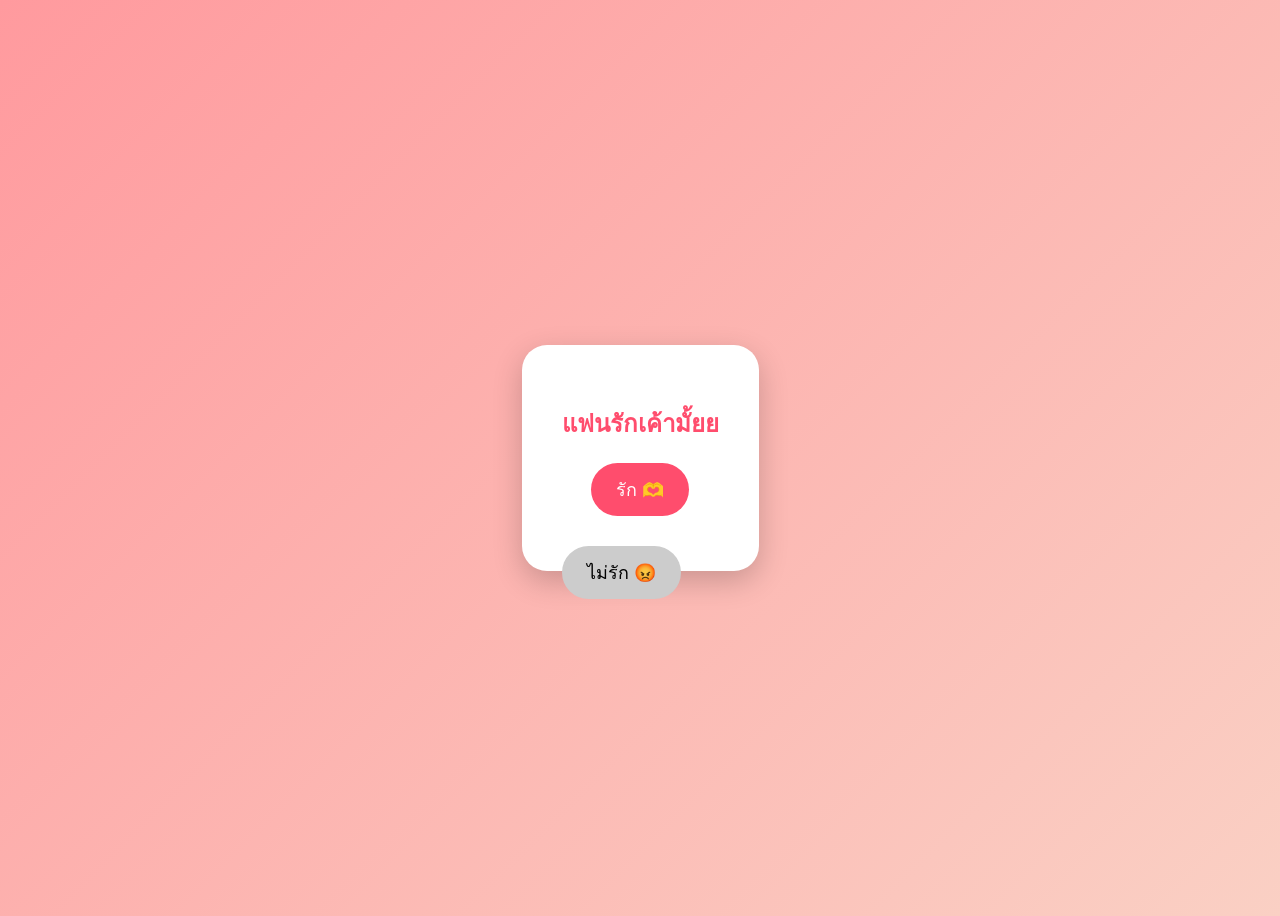
==== index.html @ 7730ef7b "Update index.html" ====
<!DOCTYPE html>
<html lang="th">
<head>
    <meta charset="UTF-8">
    <title>หน้าแรก</title>
    <style>
        body {
            display: flex;
            justify-content: center;
            align-items: center;
            height: 100vh;
            background: #111;
            color: white;
            font-family: sans-serif;
        }

        .box {
            text-align: center;
        }

        input {
            display: block;
            margin: 15px auto;
            padding: 10px;
            font-size: 16px;
        }

        button {
            padding: 10px 20px;
            font-size: 16px;
            cursor: pointer;
        }

        #runaway {
            position: absolute;
        }
    </style>
    <link rel="stylesheet" href="styles_index.css">
</head>
<body>

<div class="box">
    <h2>แฟนรักเค้ามั้ยย</h2>

    <!-- ช่องที่ 1 -->
    <button onclick="goPage()">รัก 🫶</button>

    <!-- ช่องที่ 2 -->
    <button id="runaway">ไม่รัก 😡</button>
</div>

<script>
    function goPage() {
        window.location.href = "page2.html";
    }

    const btn = document.getElementById("runaway");

    btn.addEventListener("mouseover", () => {
        const x = Math.random() * (window.innerWidth - 100);
        const y = Math.random() * (window.innerHeight - 50);

        btn.style.left = x + "px";
        btn.style.top = y + "px";
    });
</script>

</body>
</html>
---- styles_index.css ----
body {
    display: flex;
    justify-content: center;
    align-items: center;
    height: 100vh;
    background: linear-gradient(135deg, #ff9a9e, #fad0c4);
    font-family: "Segoe UI", sans-serif;
    overflow: hidden;
}

.box {
    background: white;
    padding: 40px;
    border-radius: 25px;
    text-align: center;
    box-shadow: 0 10px 30px rgba(0,0,0,0.2);
    animation: float 3s ease-in-out infinite;
}

h2 {
    color: #ff4d6d;
    margin-bottom: 20px;
}

button {
    display: block;
    margin: 15px auto;
    padding: 12px 25px;
    font-size: 18px;
    border: none;
    border-radius: 50px;
    cursor: pointer;
    transition: 0.3s;
}

/* ปุ่มรัก */
button:first-of-type {
    background: #ff4d6d;
    color: white;
}

button:first-of-type:hover {
    background: #ff1e4d;
    transform: scale(1.1);
}

/* ปุ่มไม่รัก */
#runaway {
    background: #ccc;
    color: black;
    position: absolute;
}

#runaway:hover {
    background: #999;
}

/* animation ลอยๆ */
@keyframes float {
    0% { transform: translateY(0px); }
    50% { transform: translateY(-10px); }
    100% { transform: translateY(0px); }
}
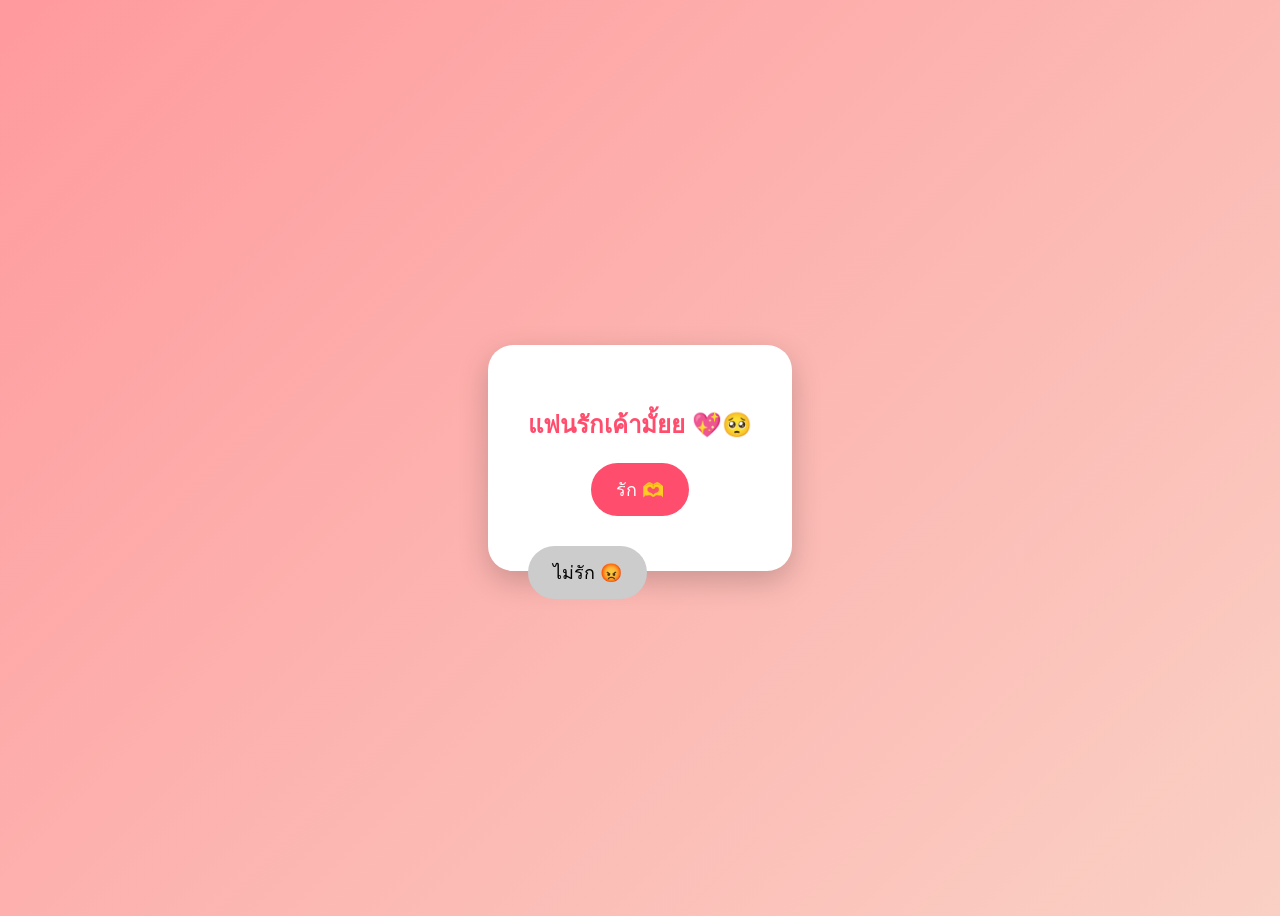
==== commit 4db827e2: "Update index.html" ====
--- a/index.html
+++ b/index.html
@@ -3,66 +3,65 @@
 <head>
     <meta charset="UTF-8">
     <title>หน้าแรก</title>
-    <style>
-        body {
-            display: flex;
-            justify-content: center;
-            align-items: center;
-            height: 100vh;
-            background: #111;
-            color: white;
-            font-family: sans-serif;
-        }
-
-        .box {
-            text-align: center;
-        }
-
-        input {
-            display: block;
-            margin: 15px auto;
-            padding: 10px;
-            font-size: 16px;
-        }
-
-        button {
-            padding: 10px 20px;
-            font-size: 16px;
-            cursor: pointer;
-        }
-
-        #runaway {
-            position: absolute;
-        }
-    </style>
     <link rel="stylesheet" href="styles_index.css">
 </head>
 <body>
 
 <div class="box">
-    <h2>แฟนรักเค้ามั้ยย</h2>
+    <h2>แฟนรักเค้ามั้ยย 💖🥺</h2>
 
-    <!-- ช่องที่ 1 -->
     <button onclick="goPage()">รัก 🫶</button>
-
-    <!-- ช่องที่ 2 -->
     <button id="runaway">ไม่รัก 😡</button>
 </div>
 
+<audio id="sound" src="https://www.myinstants.com/media/sounds/cartoon-jump.mp3"></audio>
+
 <script>
     function goPage() {
-        window.location.href = "page2.html";
+        showHearts();
+        setTimeout(() => {
+            window.location.href = "page2.html";
+        }, 1500);
     }
 
     const btn = document.getElementById("runaway");
+    const sound = document.getElementById("sound");
 
+    // วิ่งหนีแบบโกง
     btn.addEventListener("mouseover", () => {
-        const x = Math.random() * (window.innerWidth - 100);
-        const y = Math.random() * (window.innerHeight - 50);
+        moveButton();
+        sound.play();
+    });
+
+    btn.addEventListener("click", () => {
+        moveButton(); // กดก็หนี 😈
+    });
+
+    function moveButton() {
+        const x = Math.random() * (window.innerWidth - 120);
+        const y = Math.random() * (window.innerHeight - 60);
 
         btn.style.left = x + "px";
         btn.style.top = y + "px";
-    });
+    }
+
+    // สร้างหัวใจลอย
+    function showHearts() {
+        for (let i = 0; i < 20; i++) {
+            const heart = document.createElement("div");
+            heart.innerHTML = "💖";
+            heart.className = "heart";
+
+            heart.style.left = Math.random() * 100 + "vw";
+            heart.style.animationDuration = (Math.random() * 2 + 2) + "s";
+
+            document.body.appendChild(heart);
+
+            setTimeout(() => {
+                heart.remove();
+            }, 3000);
+        }
+    }
 </script>
 
 </body>
--- a/styles_index.css
+++ b/styles_index.css
@@ -8,6 +8,7 @@
     overflow: hidden;
 }
 
+/* กล่อง */
 .box {
     background: white;
     padding: 40px;
@@ -15,13 +16,14 @@
     text-align: center;
     box-shadow: 0 10px 30px rgba(0,0,0,0.2);
     animation: float 3s ease-in-out infinite;
+    z-index: 2;
 }
 
 h2 {
     color: #ff4d6d;
-    margin-bottom: 20px;
 }
 
+/* ปุ่ม */
 button {
     display: block;
     margin: 15px auto;
@@ -44,20 +46,30 @@
     transform: scale(1.1);
 }
 
-/* ปุ่มไม่รัก */
+/* ปุ่มไม่รัก (หนี) */
 #runaway {
     background: #ccc;
-    color: black;
     position: absolute;
 }
 
-#runaway:hover {
-    background: #999;
-}
-
-/* animation ลอยๆ */
+/* ลอย */
 @keyframes float {
     0% { transform: translateY(0px); }
     50% { transform: translateY(-10px); }
     100% { transform: translateY(0px); }
 }
+
+/* หัวใจลอย */
+.heart {
+    position: fixed;
+    bottom: 0;
+    font-size: 24px;
+    animation: floatUp linear forwards;
+}
+
+@keyframes floatUp {
+    to {
+        transform: translateY(-100vh);
+        opacity: 0;
+    }
+}
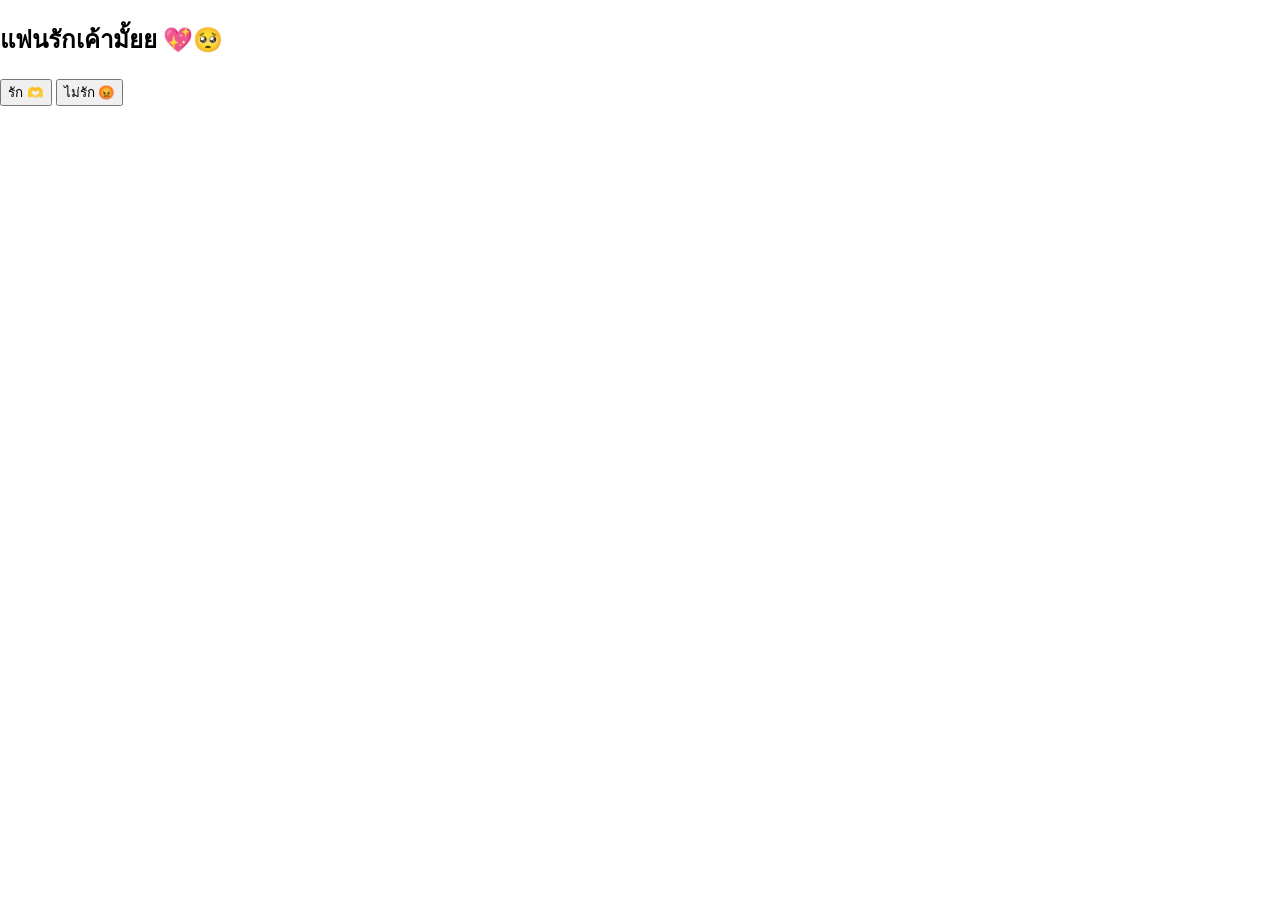
==== commit c933aabb: "Update index.html" ====
--- a/index.html
+++ b/index.html
@@ -3,7 +3,7 @@
 <head>
     <meta charset="UTF-8">
     <title>หน้าแรก</title>
-    <link rel="stylesheet" href="styles_index.css">
+    <link rel="stylesheet" href="styles.css">
 </head>
 <body>
 
--- a/styles.css
+++ b/styles.css
@@ -0,0 +1,28 @@
+body, html { 
+    margin: 0;
+    padding: 0;
+    width: 100%;
+    height: 100%;
+    overflow: hidden;
+} 
+.video-container { 
+    position: fixed; 
+    top: 0; 
+    left: 0; 
+    width: 100%; 
+    height: 100%; 
+    overflow: hidden; 
+    z-index: -1; 
+} 
+.video-container video { 
+    width: 100vw; 
+    height: 100vh; 
+    object-fit: cover; /* ปรับขนาดให้พอดีกับจอโดยไม่ให้มีขอบดำ */ 
+} 
+.content { 
+    position: relative;
+    z-index: 1; color: white;
+    text-align: center; 
+    font-size: 2rem; 
+    margin-top: 20%;
+}
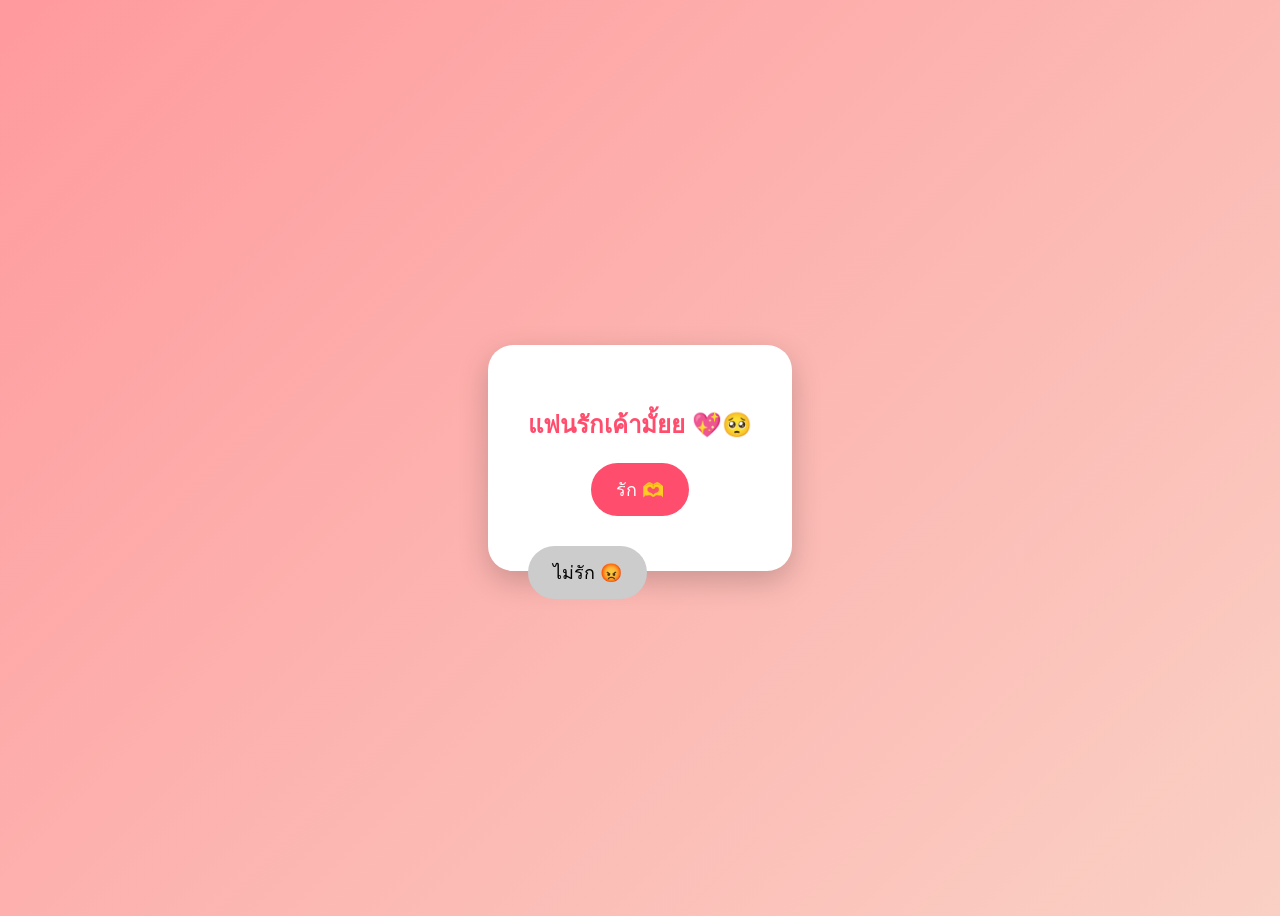
==== commit 1ae01718: "Update index.html" ====
--- a/index.html
+++ b/index.html
@@ -3,7 +3,7 @@
 <head>
     <meta charset="UTF-8">
     <title>หน้าแรก</title>
-    <link rel="stylesheet" href="styles.css">
+    <link rel="stylesheet" href="styles_index.css">
 </head>
 <body>
 
--- a/styles_index.css
+++ b/styles_index.css
@@ -0,0 +1,75 @@
+body {
+    display: flex;
+    justify-content: center;
+    align-items: center;
+    height: 100vh;
+    background: linear-gradient(135deg, #ff9a9e, #fad0c4);
+    font-family: "Segoe UI", sans-serif;
+    overflow: hidden;
+}
+
+/* กล่อง */
+.box {
+    background: white;
+    padding: 40px;
+    border-radius: 25px;
+    text-align: center;
+    box-shadow: 0 10px 30px rgba(0,0,0,0.2);
+    animation: float 3s ease-in-out infinite;
+    z-index: 2;
+}
+
+h2 {
+    color: #ff4d6d;
+}
+
+/* ปุ่ม */
+button {
+    display: block;
+    margin: 15px auto;
+    padding: 12px 25px;
+    font-size: 18px;
+    border: none;
+    border-radius: 50px;
+    cursor: pointer;
+    transition: 0.3s;
+}
+
+/* ปุ่มรัก */
+button:first-of-type {
+    background: #ff4d6d;
+    color: white;
+}
+
+button:first-of-type:hover {
+    background: #ff1e4d;
+    transform: scale(1.1);
+}
+
+/* ปุ่มไม่รัก (หนี) */
+#runaway {
+    background: #ccc;
+    position: absolute;
+}
+
+/* ลอย */
+@keyframes float {
+    0% { transform: translateY(0px); }
+    50% { transform: translateY(-10px); }
+    100% { transform: translateY(0px); }
+}
+
+/* หัวใจลอย */
+.heart {
+    position: fixed;
+    bottom: 0;
+    font-size: 24px;
+    animation: floatUp linear forwards;
+}
+
+@keyframes floatUp {
+    to {
+        transform: translateY(-100vh);
+        opacity: 0;
+    }
+}
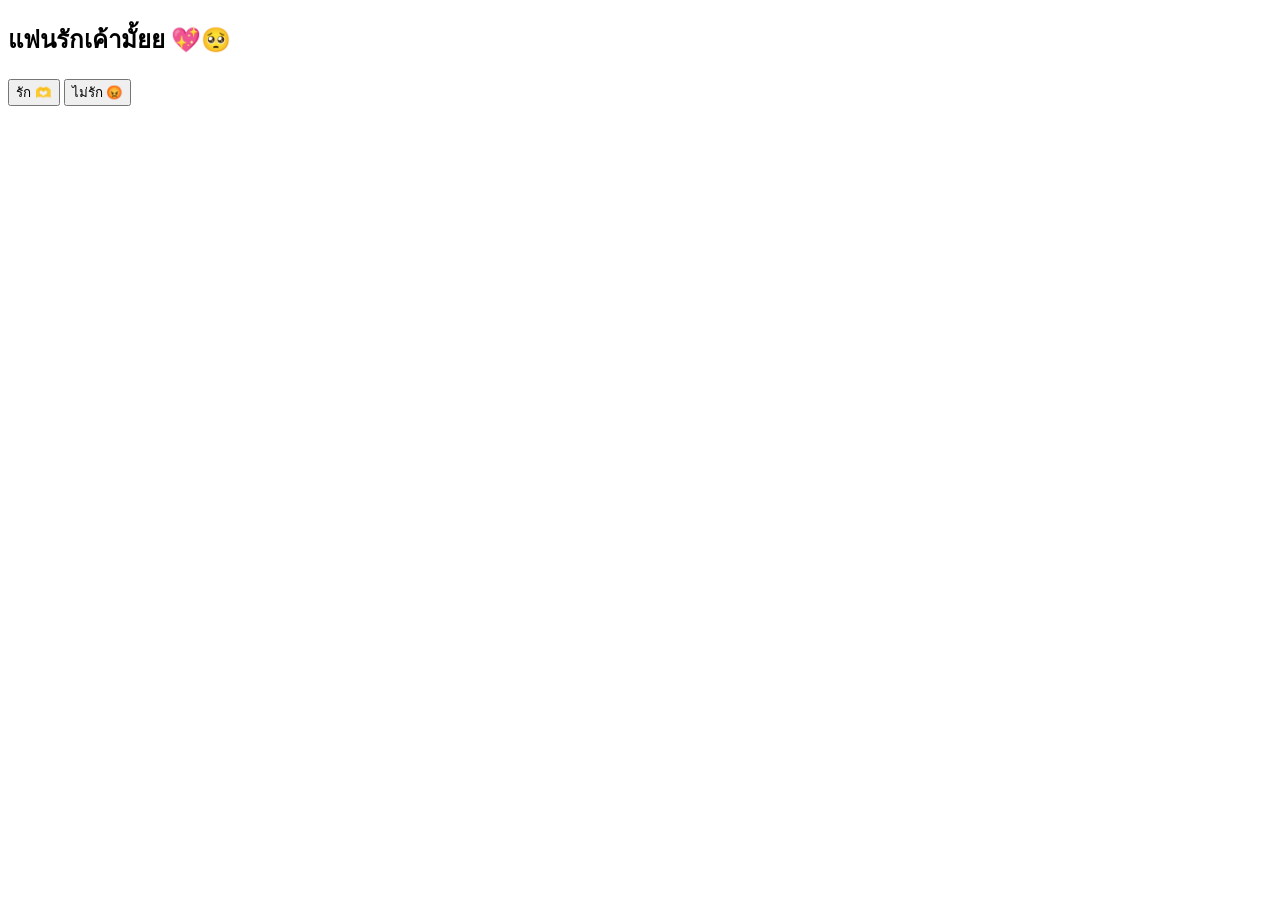
==== commit 89eda3ae: "Update index.html" ====
--- a/index.html
+++ b/index.html
@@ -3,7 +3,6 @@
 <head>
     <meta charset="UTF-8">
     <title>หน้าแรก</title>
-    <link rel="stylesheet" href="styles_index.css">
 </head>
 <body>
 
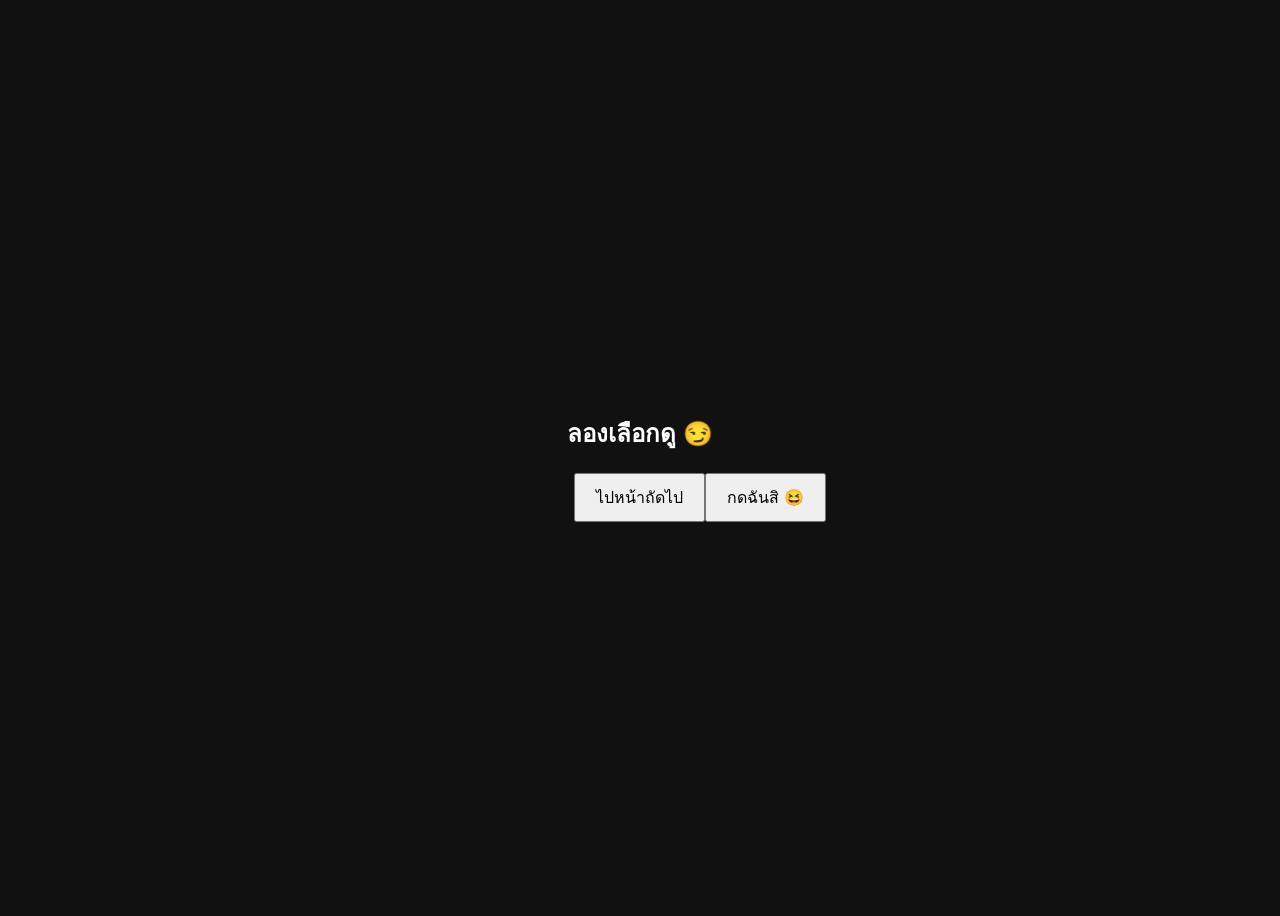
==== commit 71c421b5: "Update index.html" ====
--- a/index.html
+++ b/index.html
@@ -3,64 +3,65 @@
 <head>
     <meta charset="UTF-8">
     <title>หน้าแรก</title>
+    <style>
+        body {
+            display: flex;
+            justify-content: center;
+            align-items: center;
+            height: 100vh;
+            background: #111;
+            color: white;
+            font-family: sans-serif;
+        }
+
+        .box {
+            text-align: center;
+        }
+
+        input {
+            display: block;
+            margin: 15px auto;
+            padding: 10px;
+            font-size: 16px;
+        }
+
+        button {
+            padding: 10px 20px;
+            font-size: 16px;
+            cursor: pointer;
+        }
+
+        #runaway {
+            position: absolute;
+        }
+    </style>
 </head>
 <body>
 
 <div class="box">
-    <h2>แฟนรักเค้ามั้ยย 💖🥺</h2>
+    <h2>ลองเลือกดู 😏</h2>
 
-    <button onclick="goPage()">รัก 🫶</button>
-    <button id="runaway">ไม่รัก 😡</button>
+    <!-- ช่องที่ 1 -->
+    <button onclick="goPage()">ไปหน้าถัดไป</button>
+
+    <!-- ช่องที่ 2 -->
+    <button id="runaway">กดฉันสิ 😆</button>
 </div>
-
-<audio id="sound" src="https://www.myinstants.com/media/sounds/cartoon-jump.mp3"></audio>
 
 <script>
     function goPage() {
-        showHearts();
-        setTimeout(() => {
-            window.location.href = "page2.html";
-        }, 1500);
+        window.location.href = "page2.html";
     }
 
     const btn = document.getElementById("runaway");
-    const sound = document.getElementById("sound");
 
-    // วิ่งหนีแบบโกง
     btn.addEventListener("mouseover", () => {
-        moveButton();
-        sound.play();
-    });
-
-    btn.addEventListener("click", () => {
-        moveButton(); // กดก็หนี 😈
-    });
-
-    function moveButton() {
-        const x = Math.random() * (window.innerWidth - 120);
-        const y = Math.random() * (window.innerHeight - 60);
+        const x = Math.random() * (window.innerWidth - 100);
+        const y = Math.random() * (window.innerHeight - 50);
 
         btn.style.left = x + "px";
         btn.style.top = y + "px";
-    }
-
-    // สร้างหัวใจลอย
-    function showHearts() {
-        for (let i = 0; i < 20; i++) {
-            const heart = document.createElement("div");
-            heart.innerHTML = "💖";
-            heart.className = "heart";
-
-            heart.style.left = Math.random() * 100 + "vw";
-            heart.style.animationDuration = (Math.random() * 2 + 2) + "s";
-
-            document.body.appendChild(heart);
-
-            setTimeout(() => {
-                heart.remove();
-            }, 3000);
-        }
-    }
+    });
 </script>
 
 </body>
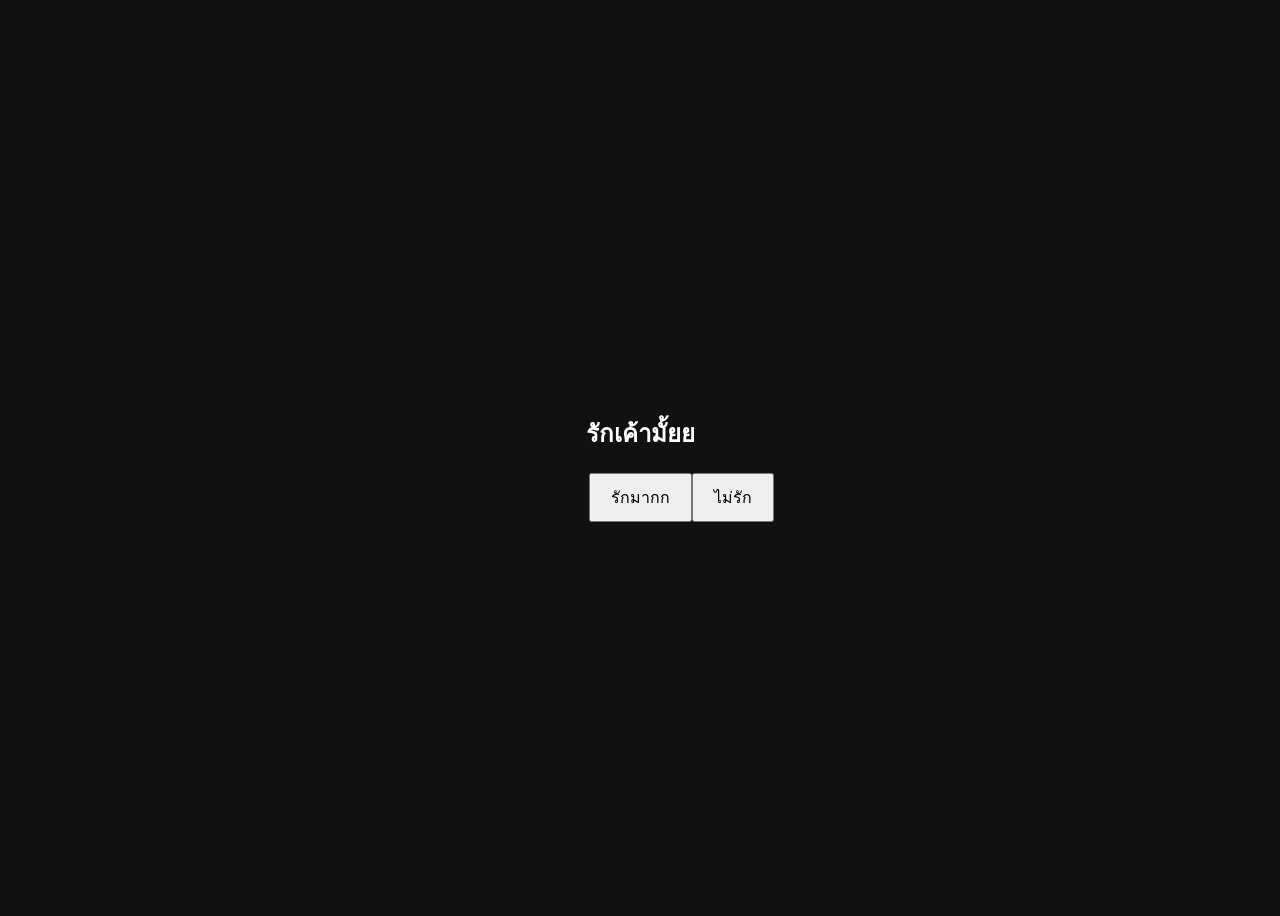
==== commit f497c1da: "Update index.html" ====
--- a/index.html
+++ b/index.html
@@ -39,13 +39,13 @@
 <body>
 
 <div class="box">
-    <h2>ลองเลือกดู 😏</h2>
+    <h2>รักเค้ามั้ยย</h2>
 
     <!-- ช่องที่ 1 -->
-    <button onclick="goPage()">ไปหน้าถัดไป</button>
+    <button onclick="goPage()">รักมากก</button>
 
     <!-- ช่องที่ 2 -->
-    <button id="runaway">กดฉันสิ 😆</button>
+    <button id="runaway">ไม่รัก</button>
 </div>
 
 <script>
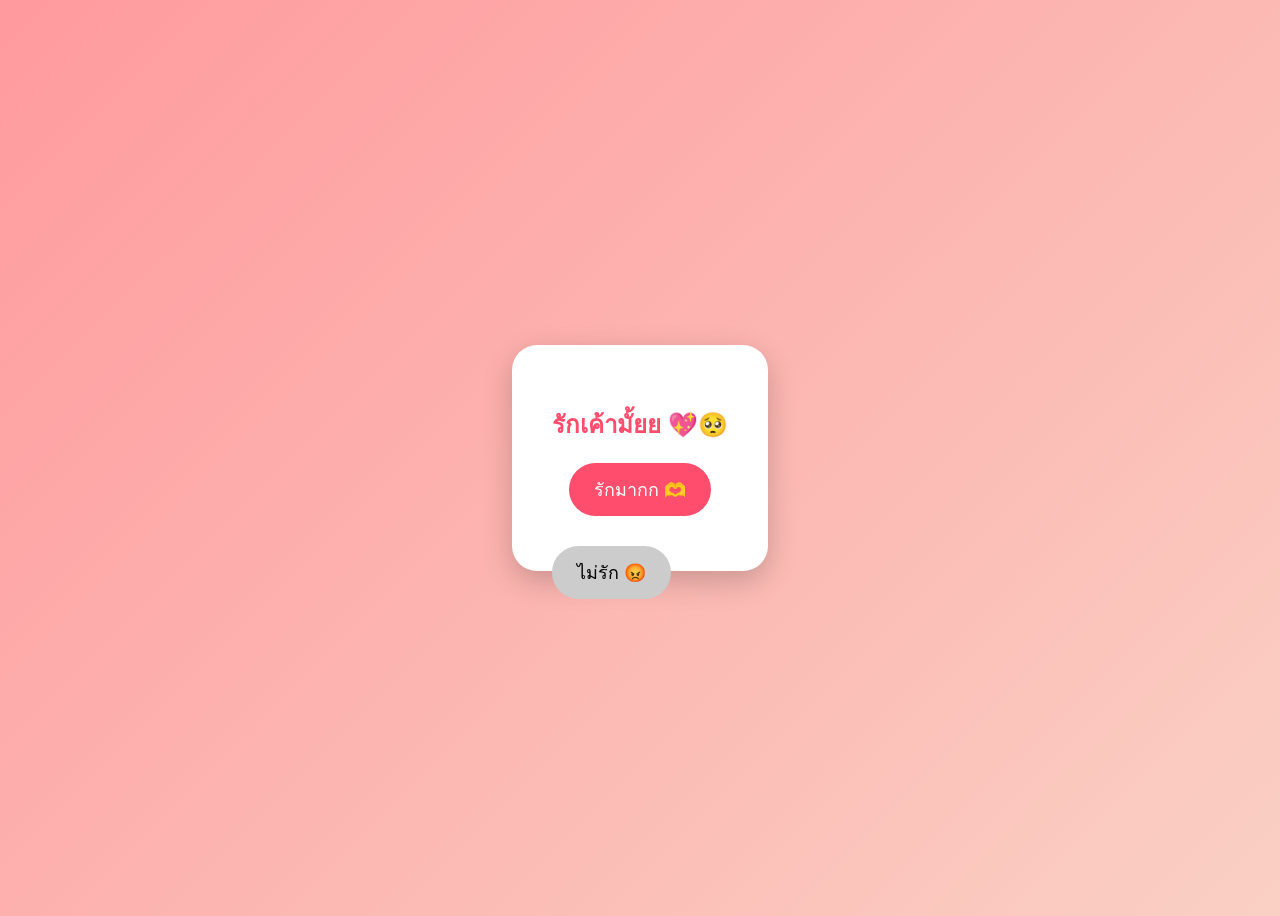
==== commit 696a4171: "Update index.html" ====
--- a/index.html
+++ b/index.html
@@ -3,49 +3,15 @@
 <head>
     <meta charset="UTF-8">
     <title>หน้าแรก</title>
-    <style>
-        body {
-            display: flex;
-            justify-content: center;
-            align-items: center;
-            height: 100vh;
-            background: #111;
-            color: white;
-            font-family: sans-serif;
-        }
-
-        .box {
-            text-align: center;
-        }
-
-        input {
-            display: block;
-            margin: 15px auto;
-            padding: 10px;
-            font-size: 16px;
-        }
-
-        button {
-            padding: 10px 20px;
-            font-size: 16px;
-            cursor: pointer;
-        }
-
-        #runaway {
-            position: absolute;
-        }
-    </style>
+    <link rel="stylesheet" href="styles_index.css">
 </head>
 <body>
 
 <div class="box">
-    <h2>รักเค้ามั้ยย</h2>
+    <h2>รักเค้ามั้ยย 💖🥺</h2>
 
-    <!-- ช่องที่ 1 -->
-    <button onclick="goPage()">รักมากก</button>
-
-    <!-- ช่องที่ 2 -->
-    <button id="runaway">ไม่รัก</button>
+    <button onclick="goPage()">รักมากก 🫶</button>
+    <button id="runaway">ไม่รัก 😡</button>
 </div>
 
 <script>
--- a/styles_index.css
+++ b/styles_index.css
@@ -0,0 +1,75 @@
+body {
+    display: flex;
+    justify-content: center;
+    align-items: center;
+    height: 100vh;
+    background: linear-gradient(135deg, #ff9a9e, #fad0c4);
+    font-family: "Segoe UI", sans-serif;
+    overflow: hidden;
+}
+
+/* กล่อง */
+.box {
+    background: white;
+    padding: 40px;
+    border-radius: 25px;
+    text-align: center;
+    box-shadow: 0 10px 30px rgba(0,0,0,0.2);
+    animation: float 3s ease-in-out infinite;
+    z-index: 2;
+}
+
+h2 {
+    color: #ff4d6d;
+}
+
+/* ปุ่ม */
+button {
+    display: block;
+    margin: 15px auto;
+    padding: 12px 25px;
+    font-size: 18px;
+    border: none;
+    border-radius: 50px;
+    cursor: pointer;
+    transition: 0.3s;
+}
+
+/* ปุ่มรัก */
+button:first-of-type {
+    background: #ff4d6d;
+    color: white;
+}
+
+button:first-of-type:hover {
+    background: #ff1e4d;
+    transform: scale(1.1);
+}
+
+/* ปุ่มไม่รัก (หนี) */
+#runaway {
+    background: #ccc;
+    position: absolute;
+}
+
+/* ลอย */
+@keyframes float {
+    0% { transform: translateY(0px); }
+    50% { transform: translateY(-10px); }
+    100% { transform: translateY(0px); }
+}
+
+/* หัวใจลอย */
+.heart {
+    position: fixed;
+    bottom: 0;
+    font-size: 24px;
+    animation: floatUp linear forwards;
+}
+
+@keyframes floatUp {
+    to {
+        transform: translateY(-100vh);
+        opacity: 0;
+    }
+}
